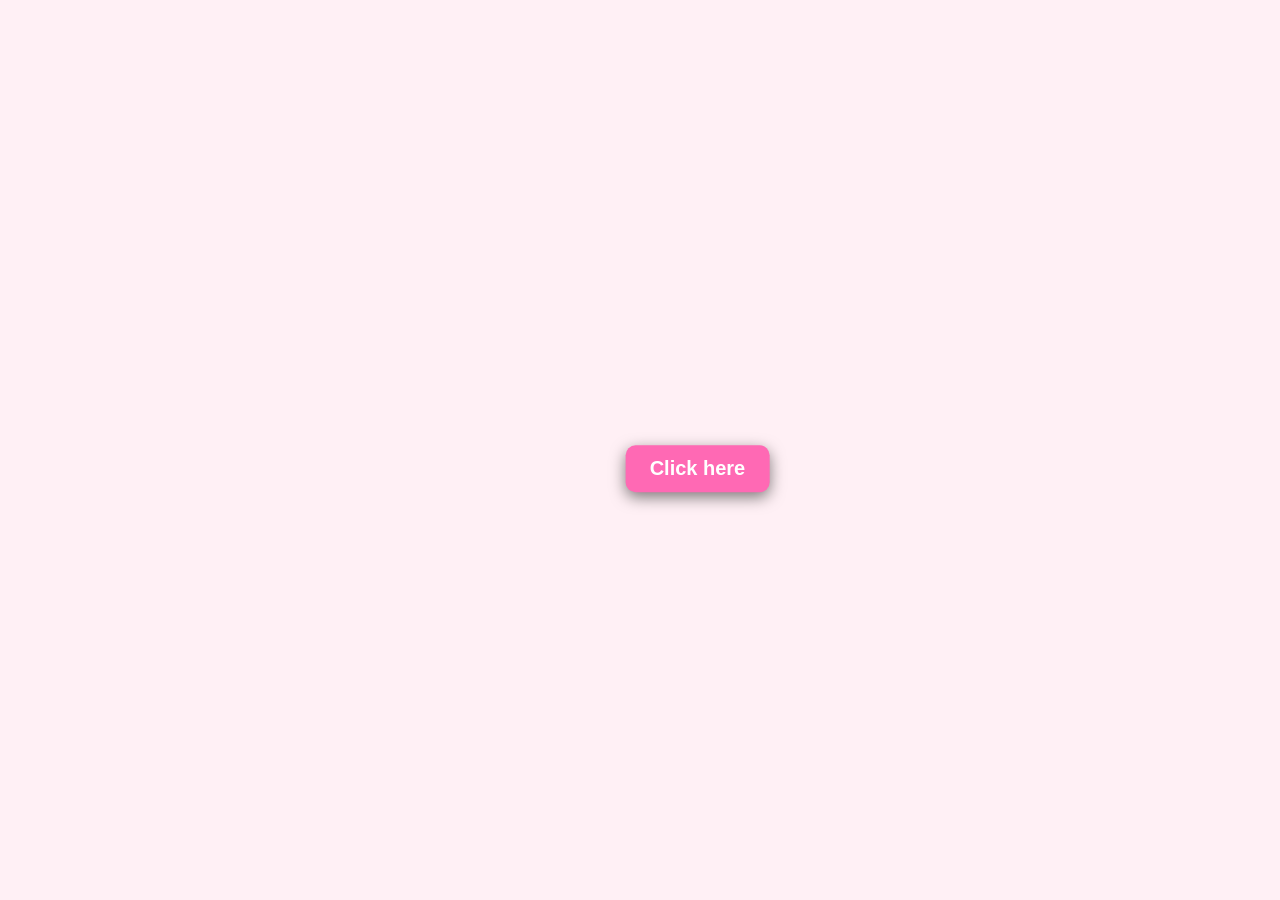
==== 8_3card.html @ 1ee73281 "Update 8_3card.html" ====
<!DOCTYPE html>
<html lang="en">
<head>
    <meta charset="UTF-8">
    <meta name="viewport" content="width=device-width, initial-scale=1.0">
    <title>Women's Day Greeting Card</title>
    <style>
        body {
            margin: 0;
            font-family: 'Arial', sans-serif;
            background-color: #fff0f5;
            color: #d63384;
            overflow: hidden;
            height: 100vh;
            position: relative;
            display: flex;
            justify-content: center;
            align-items: center;
        }

        .card {
            position: relative;
            width: 400px;
            height: 600px;
            background: linear-gradient(to bottom, #ff69b4, #ffb6c1);
            border-radius: 20px;
            box-shadow: 0 15px 30px rgba(0, 0, 0, 0.3);
            opacity: 0;
            transform: scale(0.5);
            transition: opacity 1s ease, transform 1s ease;
            z-index: 1;
            display: none;
            border: 5px solid #ff1493;
        }

        .flowers {
            position: absolute;
            top: 20px;
            left: 50%;
            transform: translateX(-50%);
            display: flex;
            gap: 10px;
            z-index: 2;
        }

        .flower {
            width: 40px;
            height: 40px;
            background: url('https://png.pngtree.com/png-clipart/20230317/original/pngtree-rose-flower-bouguet-png-image_8991167.png') no-repeat center;
            background-size: cover;
        }

        .message {
            position: absolute;
            bottom: 50px;
            width: 100%;
            text-align: center;
            font-size: 26px;
            font-weight: bold;
            color: white;
            text-shadow: 3px 3px 5px rgba(0, 0, 0, 0.7);
            z-index: 2;
        }

        .button {
            position: absolute;
            top: 50%;
            left: 50%;
            transform: translate(-10%, -10%);
            padding: 12px 24px;
            background: #ff69b4;
            color: white;
            font-size: 20px;
            font-weight: bold;
            border: none;
            border-radius: 10px;
            cursor: pointer;
            box-shadow: 0 5px 15px rgba(0, 0, 0, 0.5);
            transition: background 0.3s ease, transform 0.2s;
            z-index: 3;
        }

        .button:hover {
            background: #ff1493;
            transform: scale(1.01);
        }

        .card.show {
            animation: cardAnimation 1.5s forwards;
        }

        @keyframes cardAnimation {
            0% {
                opacity: 0;
                transform: scale(0.5);
            }
            100% {
                opacity: 1;
                transform: scale(1);
            }
        }

        .heart {
            position: absolute;
            top: -10px;
            width: 25px;
            height: 25px;
            background: url('https://upload.wikimedia.org/wikipedia/commons/thumb/f/f1/Heart_coraz%C3%B3n.svg/2048px-Heart_coraz%C3%B3n.svg.png') no-repeat center;
            background-size: contain;
            animation: fall linear infinite;
            opacity: 0.9;
        }

        @keyframes fall {
            0% {
                transform: translateY(0) translateX(0);
            }
            100% {
                transform: translateY(100vh) translateX(var(--x-offset));
            }
        }
    </style>
</head>
<body>
    <button class="button" onclick="openCard()">Click here</button>

    <div class="card-container">
        <div class="card">
            <div class="flowers">
                <div class="flower"></div>
                <div class="flower"></div>
                <div class="flower"></div>
            </div>
            <div class="message">Happy Women's Day!<br>Wishing you happiness and success!</div>
        </div>
    </div>

    <script>
        function openCard() {
            document.querySelector('.button').style.display = 'none';
            document.querySelector('.card').style.display = 'block';
            document.querySelector('.card').classList.add('show');
            createHearts();
        }

        function createHearts() {
            const numHearts = 50;
            for (let i = 0; i < numHearts; i++) {
                const heart = document.createElement('div');
                heart.classList.add('heart');
                
                const xPosition = Math.random() * 100 + '%';
                const size = Math.random() * 15 + 10;
                const duration = Math.random() * 5 + 5;
                const xOffset = Math.random() * 100 - 50;
                
                heart.style.left = xPosition;
                heart.style.width = `${size}px`;
                heart.style.height = `${size}px`;
                heart.style.animationDuration = `${duration}s`;
                heart.style.setProperty('--x-offset', `${xOffset}px`);
                
                document.body.appendChild(heart);
            }
        }
    </script>
</body>
</html>
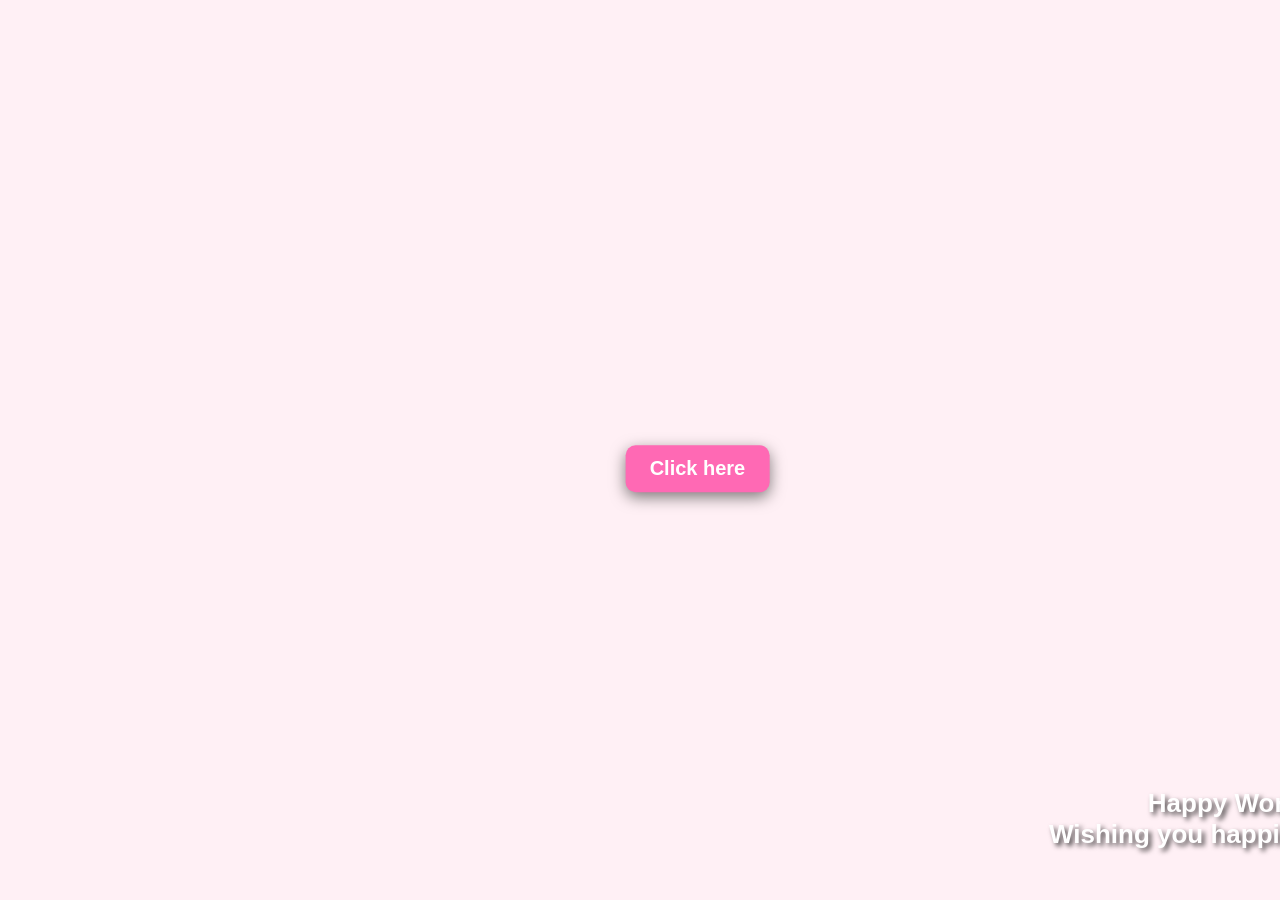
==== commit cc2be79e: "Update 8_3card.html" ====
--- a/8_3card.html
+++ b/8_3card.html
@@ -44,10 +44,22 @@
         }
 
         .flower {
-            width: 40px;
-            height: 40px;
-            background: url('https://png.pngtree.com/png-clipart/20230317/original/pngtree-rose-flower-bouguet-png-image_8991167.png') no-repeat center;
+            width: 60px;
+            height: 60px;
+            background: url('https://img.pikbest.com/origin/10/50/46/18CpIkbEsTisP.png!sw800') no-repeat center;
             background-size: cover;
+        }
+        
+        .bouquet {
+            position: absolute;
+            top: 50%;
+            left: 50%;
+            transform: translate(-50%, -50%);
+            width: 220px;
+            height: 220px;
+            background: url('https://pngimg.com/uploads/bouquet/bouquet_PNG36.png') no-repeat center;
+            background-size: contain;
+            z-index: 2;
         }
 
         .message {
@@ -131,6 +143,8 @@
                 <div class="flower"></div>
                 <div class="flower"></div>
             </div>
+                <div class="bouquet"></div>
+            </div>
             <div class="message">Happy Women's Day!<br>Wishing you happiness and success!</div>
         </div>
     </div>
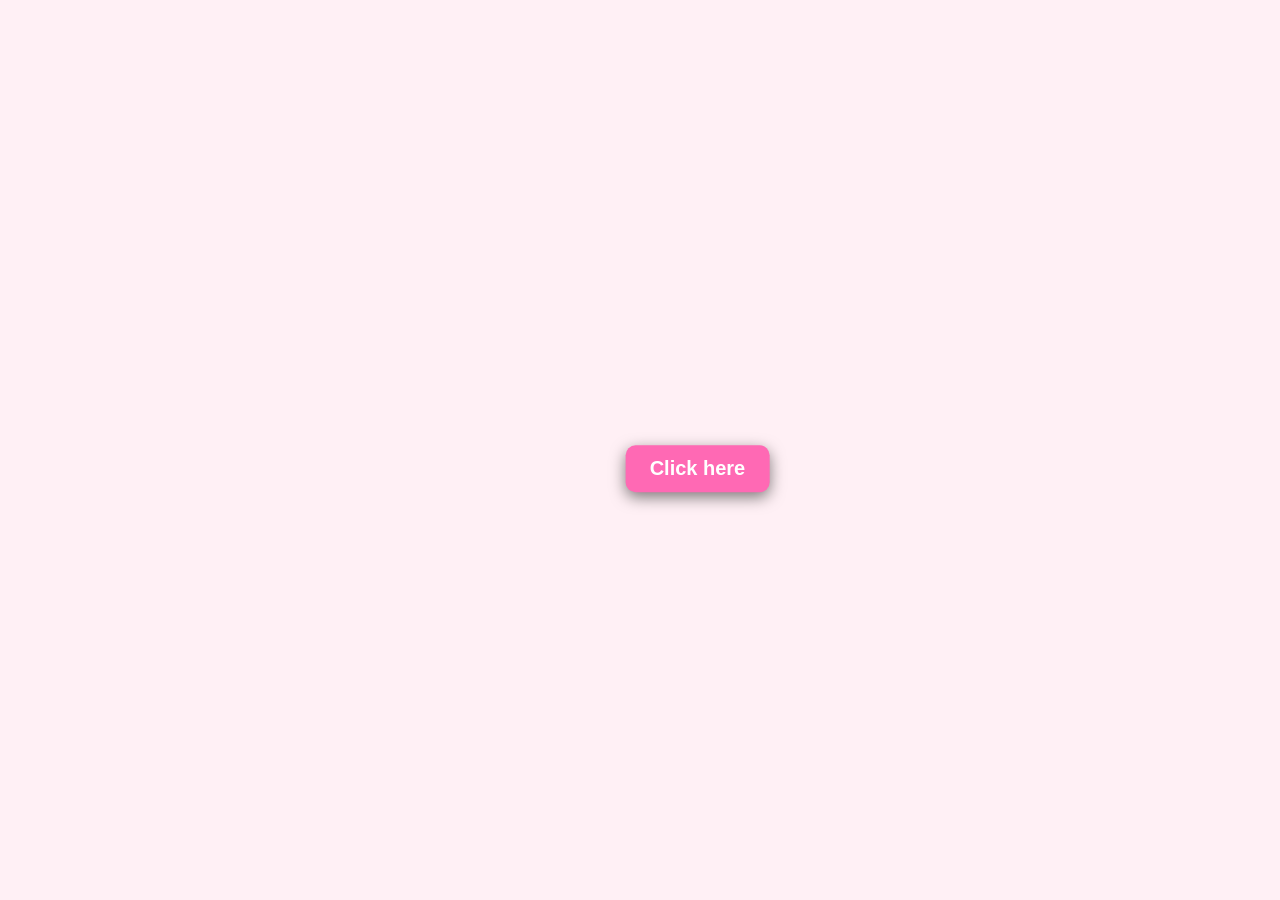
==== commit 5c2fc0ab: "Update 8_3card.html" ====
--- a/8_3card.html
+++ b/8_3card.html
@@ -143,8 +143,7 @@
                 <div class="flower"></div>
                 <div class="flower"></div>
             </div>
-                <div class="bouquet"></div>
-            </div>
+            <div class="bouquet"></div>
             <div class="message">Happy Women's Day!<br>Wishing you happiness and success!</div>
         </div>
     </div>
